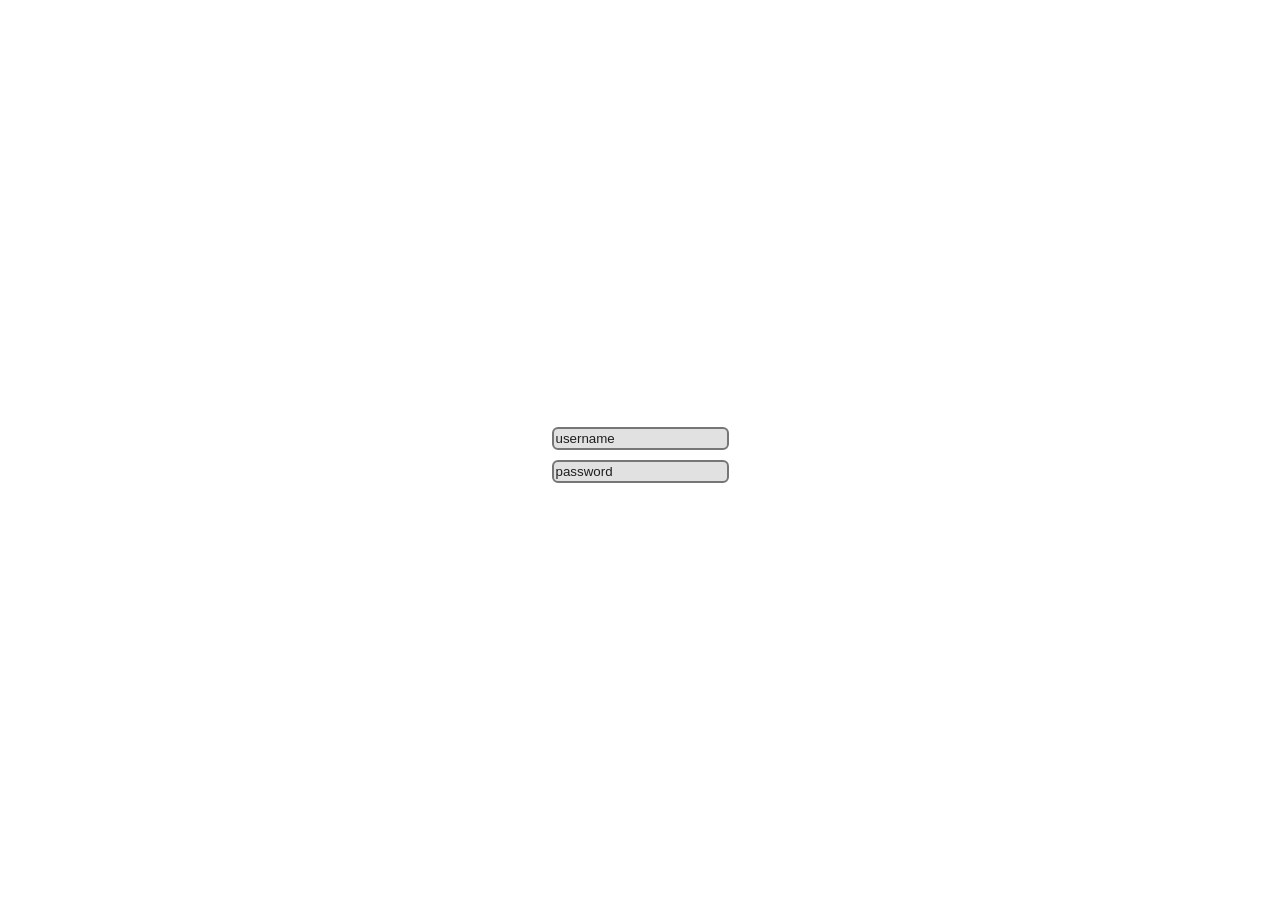
==== index.html @ 3c19c0db "Add files via upload" ====
<!DOCTYPE html>
<html lang="en">
    <head>
        <link rel="stylesheet" href="style.css">
        <meta name="author" content="cfh0714">
    </head>
    <body>
        <div id="contaner">
            <div id="box"></div>
            <input class="input" type="text" name="" id="username" placeholder="username">
            <input class="input" type="password" name="" id="password" placeholder="password">
        </div>
    </body>
</html
---- style.css ----
body {
    background-image: url(pics/esaias-tan-WmpCzw4QXLA-unsplash.jpg);
    background-repeat: no-repeat;
    margin: 0;
    background-size: 100vw, 100vh;
    background-attachment: fixed;
    background-position: center;
}
#contaner {
    display: flex;
    min-height: 100vh;
    flex-direction: column;
    justify-content: center;
    align-items: center;
    gap: 10px;
}
.input {
    border-radius: 6px;
    border-style: solid;
    height: 17px;
    width: auto;
    backdrop-filter: blur(10px);
    background-color: rgba(105, 104, 104, 0.2);
    border: blakc;
}
.input::placeholder{
    color: rgb(30, 30, 30);
}
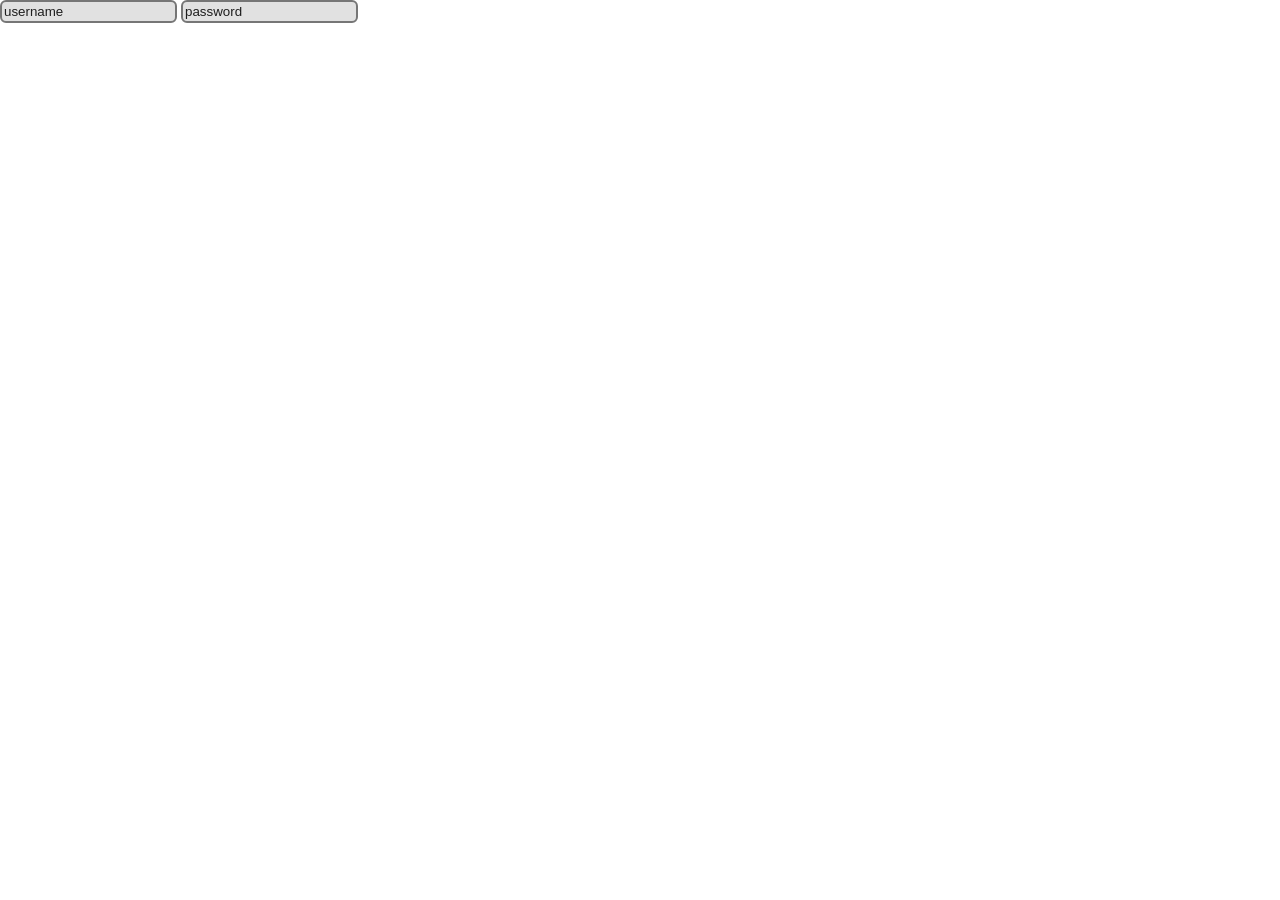
==== commit cf55e04e: "index.html fixed a tag" ====
--- a/index.html
+++ b/index.html
@@ -5,10 +5,10 @@
         <meta name="author" content="cfh0714">
     </head>
     <body>
-        <div id="contaner">
+        <div id="container">
             <div id="box"></div>
             <input class="input" type="text" name="" id="username" placeholder="username">
             <input class="input" type="password" name="" id="password" placeholder="password">
         </div>
     </body>
-</html+</html>
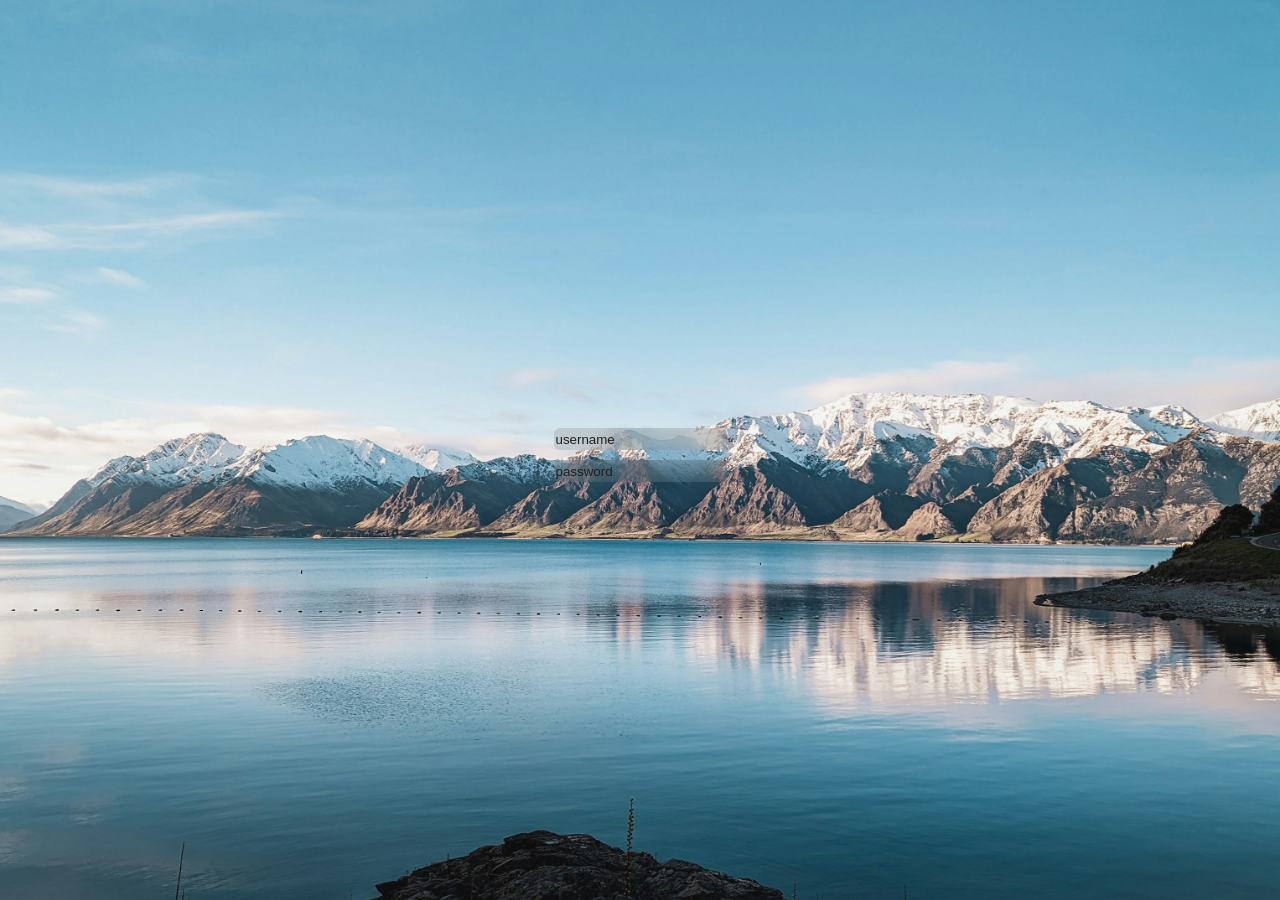
==== commit fa5d07b2: "index.html" ====
--- a/index.html
+++ b/index.html
@@ -3,6 +3,7 @@
     <head>
         <link rel="stylesheet" href="style.css">
         <meta name="author" content="cfh0714">
+        <meta name="viewport" content="width=device-width, initial-scale=1.0">
     </head>
     <body>
         <div id="container">
--- a/style.css
+++ b/style.css
@@ -1,12 +1,12 @@
 body {
-    background-image: url(pics/esaias-tan-WmpCzw4QXLA-unsplash.jpg);
+    background-image: url(esaias-tan-WmpCzw4QXLA-unsplash.jpg);
     background-repeat: no-repeat;
     margin: 0;
-    background-size: 100vw, 100vh;
+    background-size: cover;
     background-attachment: fixed;
     background-position: center;
 }
-#contaner {
+#container {
     display: flex;
     min-height: 100vh;
     flex-direction: column;
@@ -17,11 +17,11 @@
 .input {
     border-radius: 6px;
     border-style: solid;
-    height: 17px;
+    height: 20px;
     width: auto;
     backdrop-filter: blur(10px);
     background-color: rgba(105, 104, 104, 0.2);
-    border: blakc;
+    border: black;
 }
 .input::placeholder{
     color: rgb(30, 30, 30);
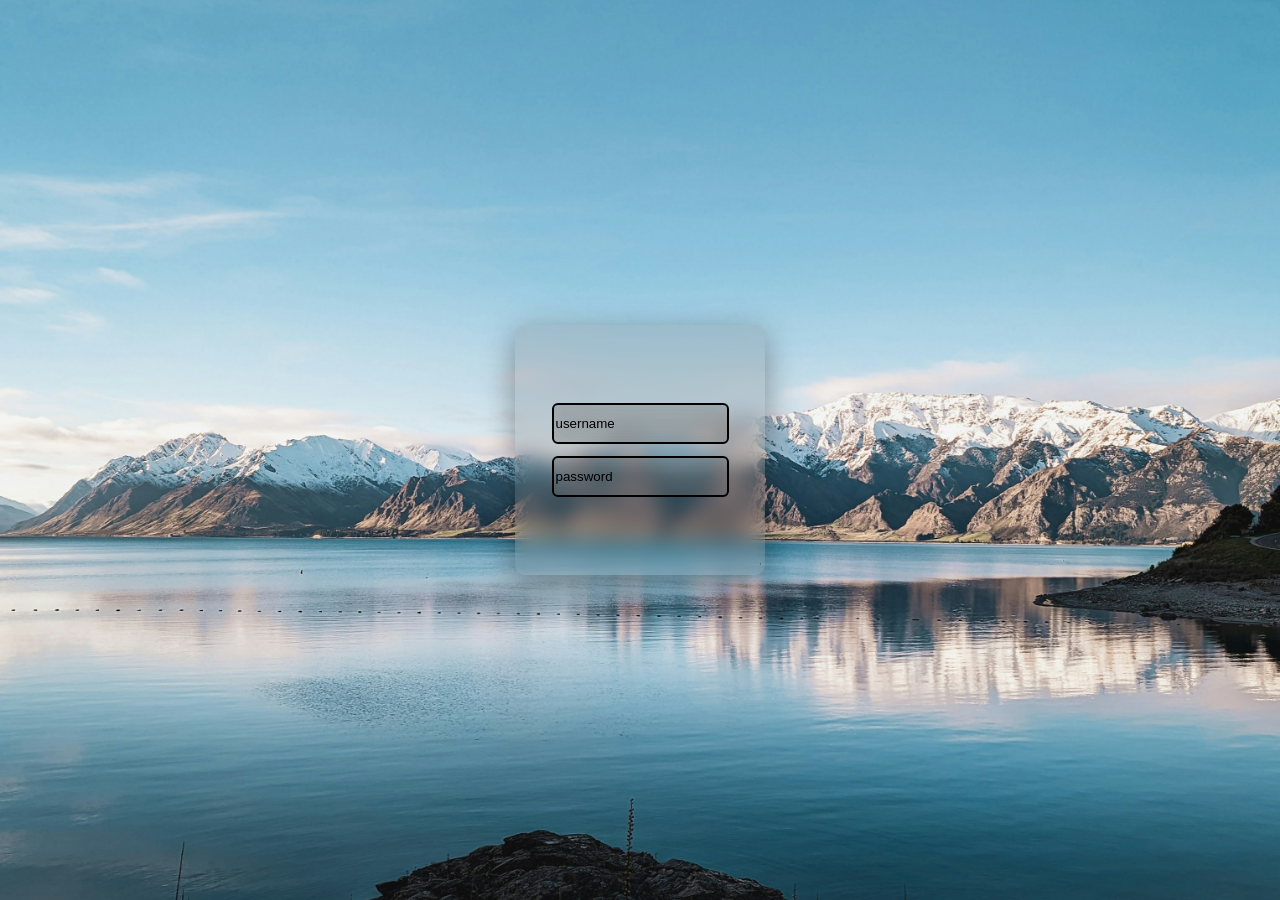
==== commit 4b32c005: "index.html" ====
--- a/index.html
+++ b/index.html
@@ -1,15 +1,17 @@
 <!DOCTYPE html>
 <html lang="en">
-    <head>
-        <link rel="stylesheet" href="style.css">
-        <meta name="author" content="cfh0714">
-        <meta name="viewport" content="width=device-width, initial-scale=1.0">
-    </head>
-    <body>
-        <div id="container">
-            <div id="box"></div>
-            <input class="input" type="text" name="" id="username" placeholder="username">
-            <input class="input" type="password" name="" id="password" placeholder="password">
+<head>
+    <link rel="stylesheet" href="style.css">
+    <meta charset="UTF-8">
+    <meta name="viewport" content="width=device-width, initial-scale=1.0">
+    <title>login</title>
+</head>
+<body>
+    <div id="container">
+        <div id="background">
+            <input class="input" id="username" type="text" placeholder="username">
+            <input class="input" id="password" type="password" placeholder="password">
         </div>
-    </body>
+    </div>
+</body>
 </html>
--- a/style.css
+++ b/style.css
@@ -1,28 +1,45 @@
 body {
     background-image: url(esaias-tan-WmpCzw4QXLA-unsplash.jpg);
+    background-position: center;
+    background-attachment: fixed;
     background-repeat: no-repeat;
+    background-size: cover;
     margin: 0;
-    background-size: cover;
-    background-attachment: fixed;
-    background-position: center;
 }
 #container {
     display: flex;
+    align-items: center;
+    justify-content: center;
     min-height: 100vh;
-    flex-direction: column;
+}
+#background {
+    display: flex;
     justify-content: center;
     align-items: center;
-    gap: 10px;
+    height: 250px;
+    width: 250px;
+    flex-direction: column;
+    backdrop-filter: blur(10px);
+    background-color: rgba(105, 104, 104, 0.2);
+    border-radius: 10px;
+    gap: 12px;
+    box-shadow: 0 8px 32px 0 rgba(0, 0, 0, 0.37);
 }
 .input {
+    height: 35px;
+    width: auto;
     border-radius: 6px;
     border-style: solid;
-    height: 20px;
-    width: auto;
+    border-color: black;
+    transition: transform 0.2s ease, background-color 0.2s ease;
+    background-color: rgba(112, 112, 112, 0.256);
     backdrop-filter: blur(10px);
-    background-color: rgba(105, 104, 104, 0.2);
-    border: black;
+}
+.input:hover{
+    transform: scale(1.10);
+    background-color: #21212172;
+    cursor: text;
 }
 .input::placeholder{
-    color: rgb(30, 30, 30);
+    color: rgb(0, 0, 0);
 }
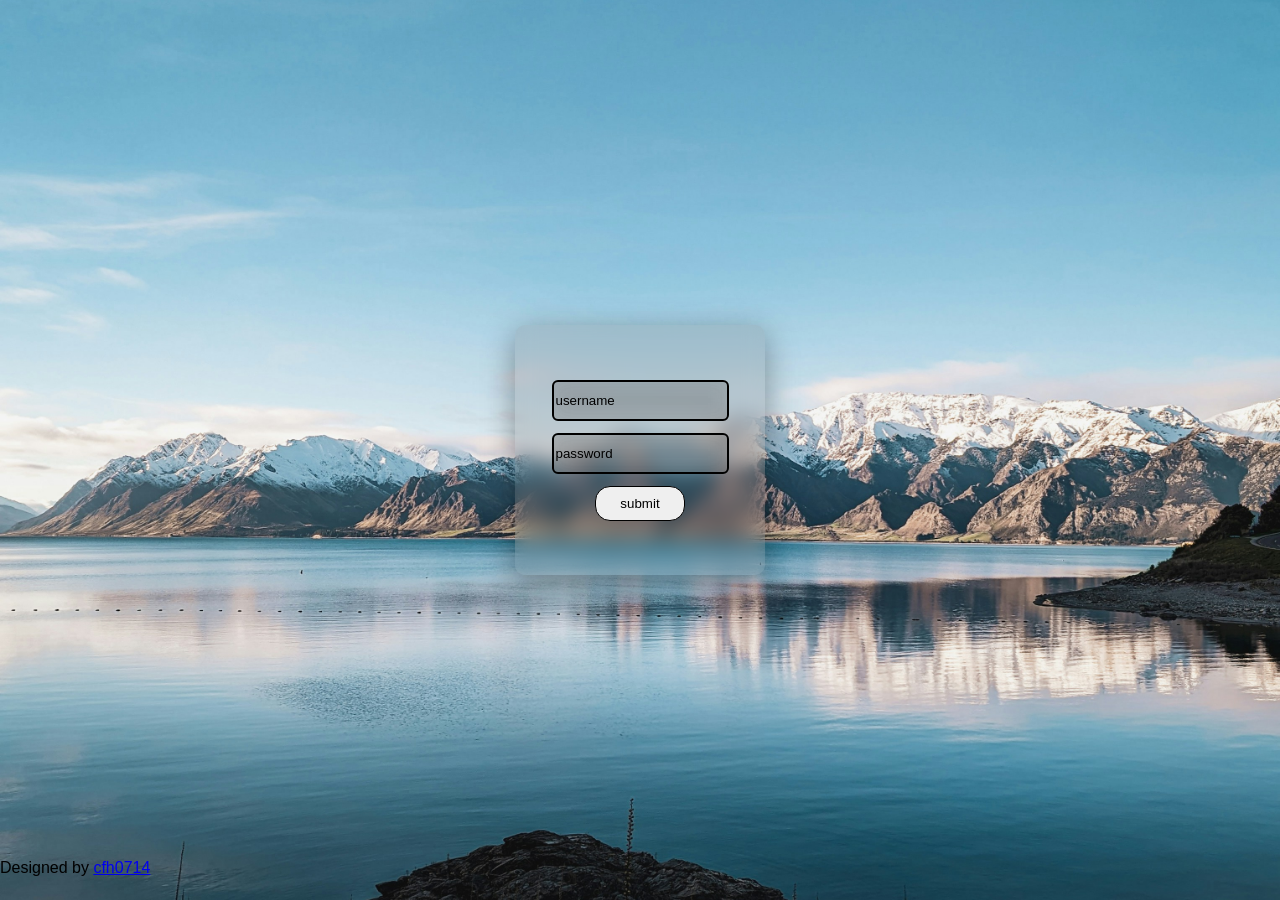
==== commit 2ff1f349: "Update index.html" ====
--- a/index.html
+++ b/index.html
@@ -7,11 +7,16 @@
     <title>login</title>
 </head>
 <body>
+    <!--feel free to just remove this if you want-->
+    <footer id="credit">
+        <p>Designed by <a href="https://github.com/cfh07142202" target="_blank">cfh0714</a></p>
+    </footer>
     <div id="container">
-        <div id="background">
+        <form id="background">
             <input class="input" id="username" type="text" placeholder="username">
             <input class="input" id="password" type="password" placeholder="password">
-        </div>
+            <button class="button" id="button1" type="submit">submit</button>
+        </form>
     </div>
 </body>
 </html>
--- a/style.css
+++ b/style.css
@@ -43,3 +43,23 @@
 .input::placeholder{
     color: rgb(0, 0, 0);
 }
+#button1 {
+    height: 35px;
+    width: 90px;
+    border-radius: 15px;
+    border: 1px;
+    border-color: #000000;
+    border-style: solid;
+    transition: transform 0.2s ease, background-color 0.2s ease;
+}
+#button1:hover{
+    transform: scale(1.06);
+    background-color: #d80202;
+    cursor: pointer;
+}
+/* Footer Credit - Feel free to remove*/
+#credit {
+    position: absolute;
+    bottom: 7px;
+    font-family: sans-serif;
+}
